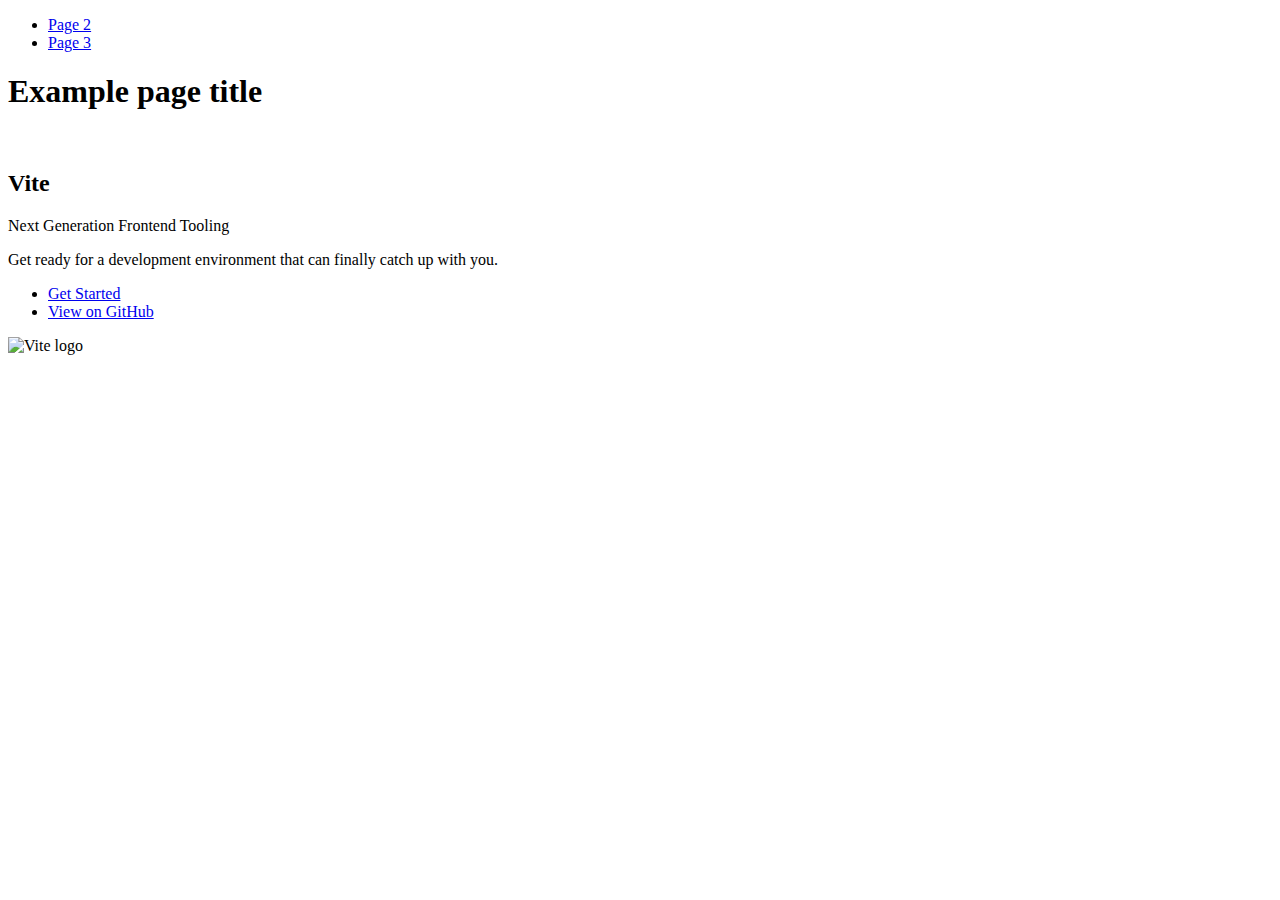
==== index.html @ 4cf6a335 "Deploying to gh-pages from @ katerynapikula/goit-js-hw-09@891371eb6771d8fbd189b1802641daf8bef67683 🚀" ====
<!DOCTYPE html>
<html lang="en">
  <head>
    <meta charset="UTF-8" />
    <link rel="icon" type="image/svg+xml" href="/goit-js-hw-09/favicon.svg" />
    <meta name="viewport" content="width=device-width, initial-scale=1.0" />
    <title>Vanilla App Template</title>
    
    <script type="module" crossorigin src="/goit-js-hw-09/commonHelpers.js"></script>
    <link rel="stylesheet" href="/goit-js-hw-09/assets/index-10c40100.css">
  </head>
  <body>
    <header class="header">
  <nav class="nav">
    <ul class="nav-list">
      <li class="nav-item">
        <a href="./page-2.html" class="nav-link">Page 2</a>
      </li>

      <li class="nav-item">
        <a href="./page-3.html" class="nav-link">Page 3</a>
      </li>
    </ul>
  </nav>
</header>


    <section>
      <h1>Example page title</h1>
      <!-- Path to images as from index.html file -->
      <img src="/goit-js-hw-09/assets/javascript-8dac5379.svg" alt="" />
    </section>

    <!-- Loads the specified .html file -->
    <section class="vite-promo">
  <div class="container">
    <div class="wrapper">
      <h2 class="title">
        <span class="gradient">Vite</span>
      </h2>
      <p class="text">Next Generation Frontend Tooling</p>
      <p class="tagline">
        Get ready for a development environment that can finally catch up with
        you.
      </p>

      <ul class="actions">
        <li class="action">
          <a
            class="link"
            href="https://vitejs.dev/guide/"
            target="_blank"
            rel="noopener noreferrer"
            >Get Started</a
          >
        </li>
        <li class="action">
          <a
            class="link"
            href="https://github.com/vitejs/vite"
            target="_blank"
            rel="noopener noreferrer"
            >View on GitHub</a
          >
        </li>
      </ul>
    </div>

    <div class="thumb">
      <!-- Path to images as from index.html file -->
      <img
        class="pic"
        src="/goit-js-hw-09/assets/vite-logo-51249ca9.png"
        alt="Vite logo"
        width="640"
        height="640"
      />
    </div>
  </div>
</section>


    
  </body>
</html>
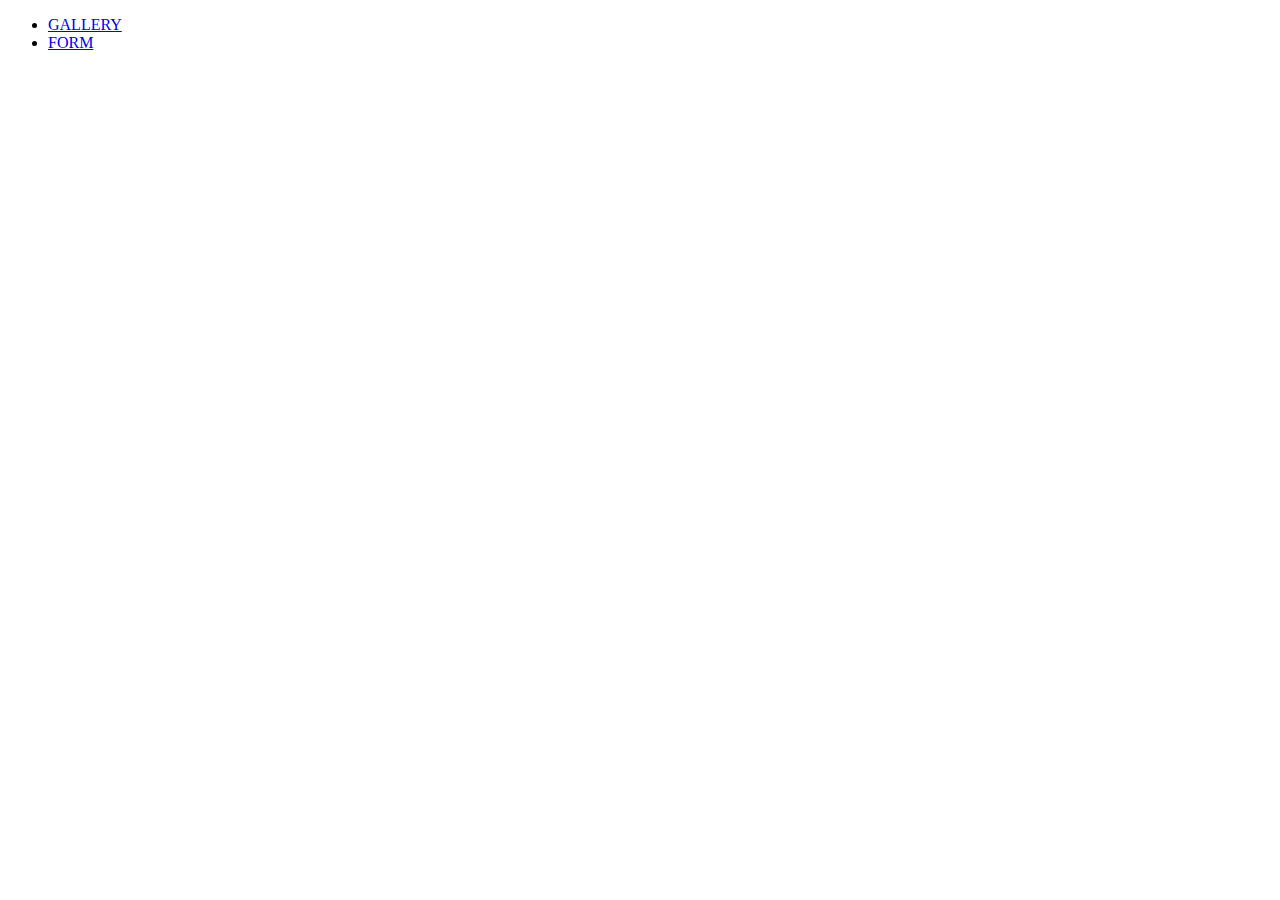
==== commit b170d5b3: "Deploying to gh-pages from @ katerynapikula/goit-js-hw-09@6bb49c03c667e8cf7467924c9a15e10919c7a3f9 🚀" ====
--- a/index.html
+++ b/index.html
@@ -4,82 +4,14 @@
     <meta charset="UTF-8" />
     <link rel="icon" type="image/svg+xml" href="/goit-js-hw-09/favicon.svg" />
     <meta name="viewport" content="width=device-width, initial-scale=1.0" />
-    <title>Vanilla App Template</title>
+    <title>Homework_9</title>
     
-    <script type="module" crossorigin src="/goit-js-hw-09/commonHelpers.js"></script>
-    <link rel="stylesheet" href="/goit-js-hw-09/assets/index-10c40100.css">
+    <link rel="stylesheet" href="/goit-js-hw-09/assets/styles-52bc4226.css">
   </head>
   <body>
-    <header class="header">
-  <nav class="nav">
-    <ul class="nav-list">
-      <li class="nav-item">
-        <a href="./page-2.html" class="nav-link">Page 2</a>
-      </li>
-
-      <li class="nav-item">
-        <a href="./page-3.html" class="nav-link">Page 3</a>
-      </li>
+    <ul>
+      <li><a href="./1-gallery.html">GALLERY</a></li>
+      <li><a href="./2-form.html">FORM</a></li>
     </ul>
-  </nav>
-</header>
-
-
-    <section>
-      <h1>Example page title</h1>
-      <!-- Path to images as from index.html file -->
-      <img src="/goit-js-hw-09/assets/javascript-8dac5379.svg" alt="" />
-    </section>
-
-    <!-- Loads the specified .html file -->
-    <section class="vite-promo">
-  <div class="container">
-    <div class="wrapper">
-      <h2 class="title">
-        <span class="gradient">Vite</span>
-      </h2>
-      <p class="text">Next Generation Frontend Tooling</p>
-      <p class="tagline">
-        Get ready for a development environment that can finally catch up with
-        you.
-      </p>
-
-      <ul class="actions">
-        <li class="action">
-          <a
-            class="link"
-            href="https://vitejs.dev/guide/"
-            target="_blank"
-            rel="noopener noreferrer"
-            >Get Started</a
-          >
-        </li>
-        <li class="action">
-          <a
-            class="link"
-            href="https://github.com/vitejs/vite"
-            target="_blank"
-            rel="noopener noreferrer"
-            >View on GitHub</a
-          >
-        </li>
-      </ul>
-    </div>
-
-    <div class="thumb">
-      <!-- Path to images as from index.html file -->
-      <img
-        class="pic"
-        src="/goit-js-hw-09/assets/vite-logo-51249ca9.png"
-        alt="Vite logo"
-        width="640"
-        height="640"
-      />
-    </div>
-  </div>
-</section>
-
-
-    
   </body>
 </html>
